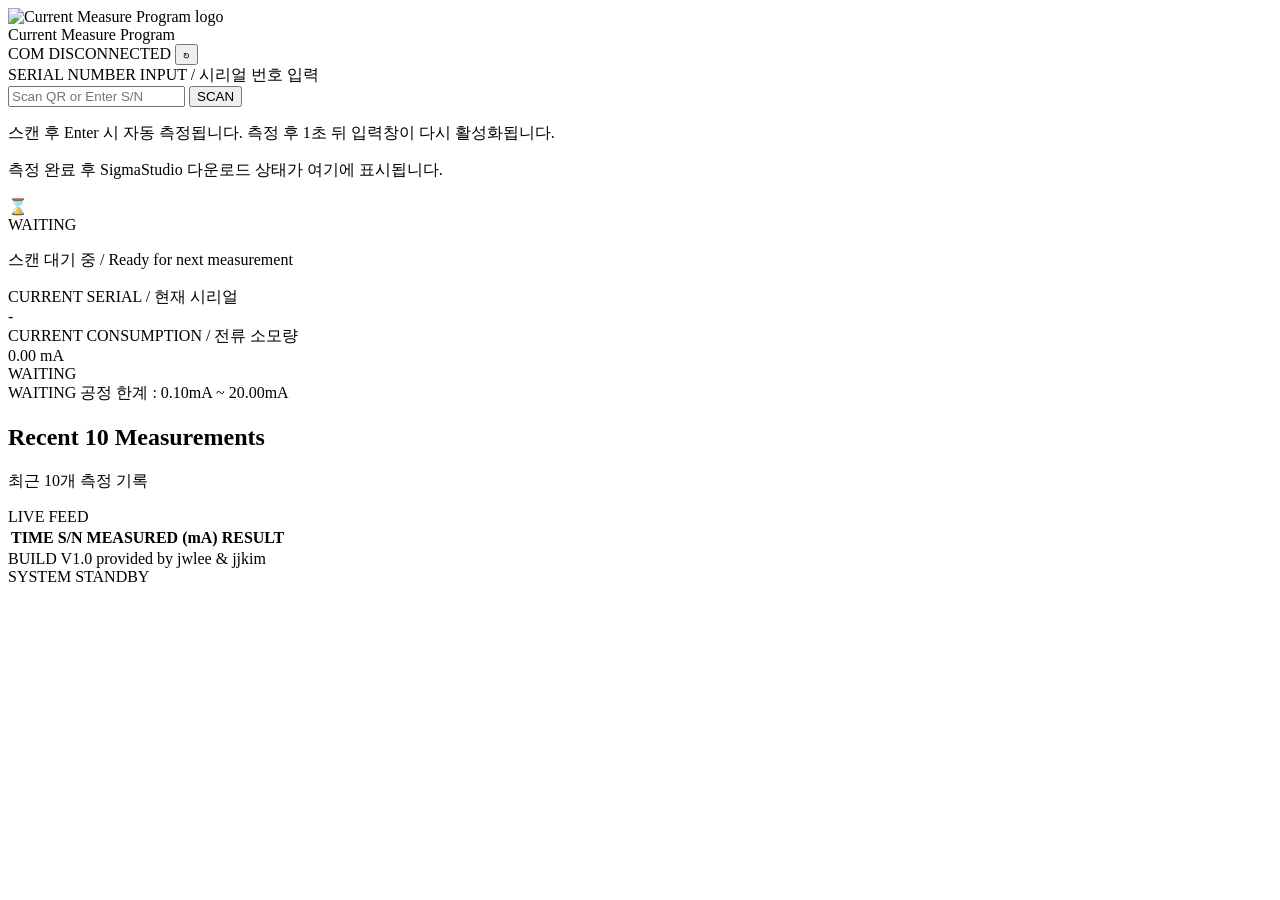
==== web/index.html @ ad45771d "feat(measurement-station): add current measurement monitoring app - add FastAPI measurement daemon a" ====
<!DOCTYPE html>
<html lang="ko">
  <head>
    <meta charset="utf-8" />
    <meta name="viewport" content="width=device-width, initial-scale=1.0" />
    <title>PRECISION LAB</title>
    <link rel="preconnect" href="https://fonts.googleapis.com" />
    <link rel="preconnect" href="https://fonts.gstatic.com" crossorigin />
    <link href="https://fonts.googleapis.com/css2?family=Inter:wght@400;500;600;700&family=Manrope:wght@600;700;800&display=swap" rel="stylesheet" />
    <link rel="stylesheet" href="/styles.css" />
  </head>
  <body>
    <header class="topbar">
      <div class="brand-wrap">
        <img class="brand-logo" src="/assets/logo.png" alt="Current Measure Program logo" />
        <div class="brand">Current Measure Program</div>
      </div>
      <div class="topbar-actions">
        <span id="com-badge" class="status-pill status-pill--offline">COM DISCONNECTED</span>
        <button id="refresh-status-button" class="icon-button" type="button" aria-label="상태 새로고침">↻</button>
      </div>
    </header>

    <main class="dashboard-shell">
      <section class="dashboard-grid">
        <div class="panel-column panel-column--left">
          <section class="input-panel">
            <div class="section-label">SERIAL NUMBER INPUT / 시리얼 번호 입력</div>
            <form id="measurement-form" class="scan-form">
              <input id="qr-input" class="scan-input" type="text" autocomplete="off" spellcheck="false" placeholder="Scan QR or Enter S/N" />
              <button class="scan-button" type="submit">SCAN</button>
            </form>
            <p class="micro-copy">스캔 후 Enter 시 자동 측정됩니다. 측정 후 1초 뒤 입력창이 다시 활성화됩니다.</p>
            <p id="download-feedback" class="download-feedback">측정 완료 후 SigmaStudio 다운로드 상태가 여기에 표시됩니다.</p>
          </section>

          <section id="activity-card" class="waiting-panel">
            <div class="waiting-symbol">⌛</div>
            <div id="activity-title" class="waiting-title">WAITING</div>
            <p id="activity-message" class="waiting-copy">스캔 대기 중 / Ready for next measurement</p>
          </section>
        </div>

        <div class="panel-column panel-column--right">
          <section class="serial-card surface-card">
            <div class="section-label">CURRENT SERIAL / 현재 시리얼</div>
            <div id="current-serial" class="serial-value">-</div>
          </section>

          <section id="measurement-hero" class="measurement-hero measurement-hero--idle">
            <div class="section-label section-label--light">CURRENT CONSUMPTION / 전류 소모량</div>
            <div class="measurement-mainline">
              <div class="measurement-reading">
                <span id="current-value" class="measurement-number">0.00</span>
                <span class="measurement-unit">mA</span>
              </div>
              <span id="hero-result-display" class="hero-result-display">WAITING</span>
            </div>
            <div class="measurement-meta">
              <span id="result-pill" class="result-pill result-pill--idle">WAITING</span>
              <span id="process-range-text" class="measurement-annotation">공정 한계 : 0.10mA ~ 20.00mA</span>
            </div>
          </section>

          <section class="history-card surface-card">
            <div class="history-header">
              <div>
                <h2 class="history-title">Recent 10 Measurements</h2>
                <p class="history-subtitle">최근 10개 측정 기록</p>
              </div>
              <span class="live-pill">LIVE FEED</span>
            </div>
            <div class="history-table-wrap">
              <table class="history-table">
                <thead>
                  <tr>
                    <th>TIME</th>
                    <th>S/N</th>
                    <th>MEASURED (mA)</th>
                    <th>RESULT</th>
                  </tr>
                </thead>
                <tbody id="recent-measurements-body"></tbody>
              </table>
            </div>
          </section>
        </div>
      </section>
    </main>

    <footer class="footer-bar">
      <div class="footer-left">BUILD V1.0 <span class="footer-credit">provided by jwlee &amp; jjkim</span></div>
      <div id="system-state" class="footer-right footer-right--offline">SYSTEM STANDBY</div>
    </footer>

    <script src="/app.js" defer></script>
  </body>
</html>
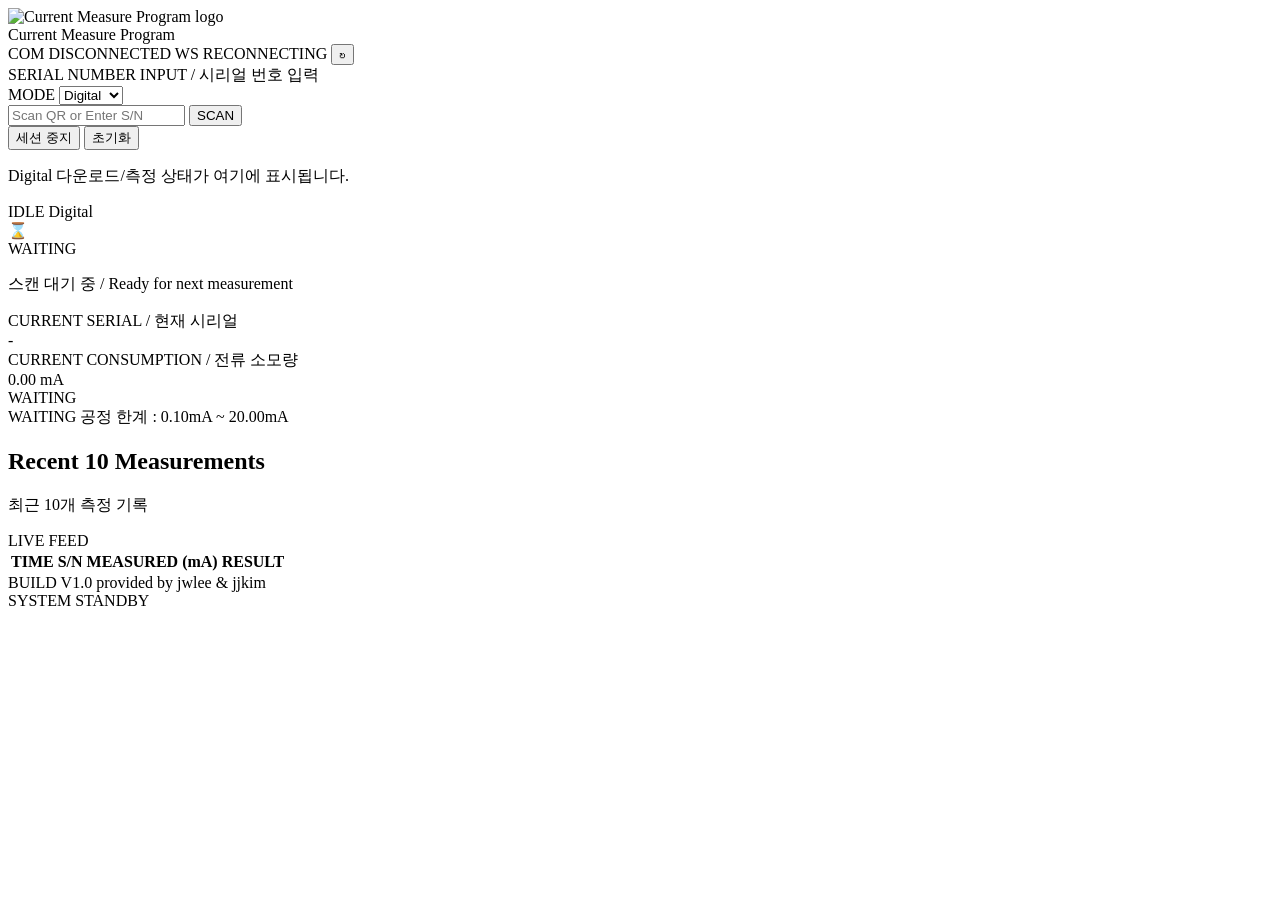
==== commit f98889d8: "feat(measurement): add analog mode and live session controls" ====
--- a/web/index.html
+++ b/web/index.html
@@ -17,6 +17,7 @@
       </div>
       <div class="topbar-actions">
         <span id="com-badge" class="status-pill status-pill--offline">COM DISCONNECTED</span>
+        <span id="ws-badge" class="status-pill status-pill--offline">WS RECONNECTING</span>
         <button id="refresh-status-button" class="icon-button" type="button" aria-label="상태 새로고침">↻</button>
       </div>
     </header>
@@ -26,16 +27,30 @@
         <div class="panel-column panel-column--left">
           <section class="input-panel">
             <div class="section-label">SERIAL NUMBER INPUT / 시리얼 번호 입력</div>
+            <label class="mode-select-wrap" for="measurement-mode">
+              <span class="mode-select-label">MODE</span>
+              <select id="measurement-mode" class="mode-select">
+                <option value="sigmastudio">Digital</option>
+                <option value="analog">Analog</option>
+              </select>
+            </label>
             <form id="measurement-form" class="scan-form">
               <input id="qr-input" class="scan-input" type="text" autocomplete="off" spellcheck="false" placeholder="Scan QR or Enter S/N" />
               <button class="scan-button" type="submit">SCAN</button>
             </form>
-            <p class="micro-copy">스캔 후 Enter 시 자동 측정됩니다. 측정 후 1초 뒤 입력창이 다시 활성화됩니다.</p>
-            <p id="download-feedback" class="download-feedback">측정 완료 후 SigmaStudio 다운로드 상태가 여기에 표시됩니다.</p>
+            <div class="session-control-row">
+              <button id="cancel-session-button" class="secondary-button secondary-button--danger" type="button">세션 중지</button>
+              <button id="reset-session-button" class="secondary-button" type="button">초기화</button>
+            </div>
+            <p id="download-feedback" class="download-feedback">Digital 다운로드/측정 상태가 여기에 표시됩니다.</p>
           </section>
 
           <section id="activity-card" class="waiting-panel">
-            <div class="waiting-symbol">⌛</div>
+            <div class="activity-meta">
+              <span id="activity-phase" class="activity-pill">IDLE</span>
+              <span id="mode-badge" class="activity-pill">Digital</span>
+            </div>
+            <div id="activity-symbol" class="waiting-symbol">⌛</div>
             <div id="activity-title" class="waiting-title">WAITING</div>
             <p id="activity-message" class="waiting-copy">스캔 대기 중 / Ready for next measurement</p>
           </section>
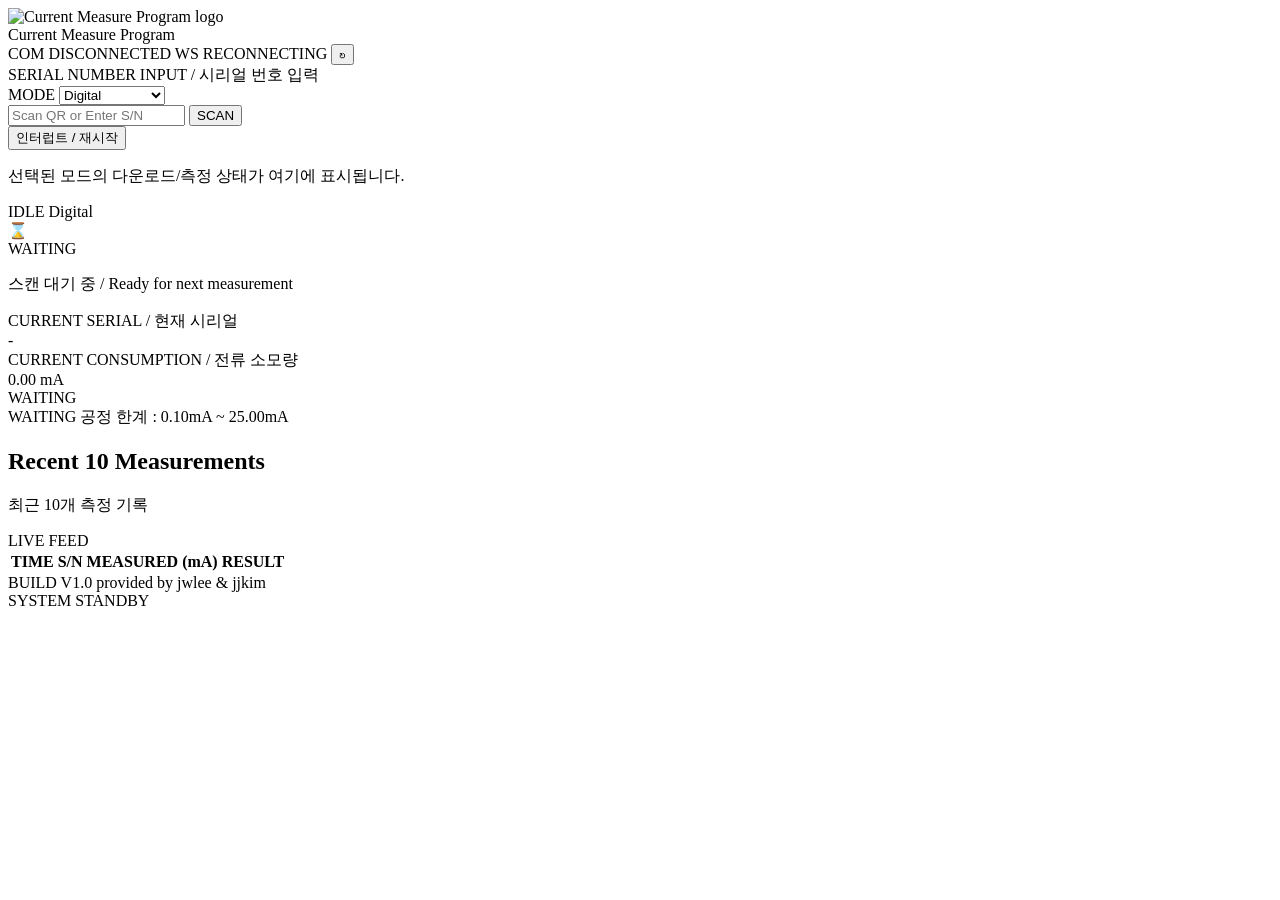
==== commit 9f638b63: "feat(measurement): add multi-mode measurement workflow Add Digital, Analog, ANCR MIC, and ANCR Senso" ====
--- a/web/index.html
+++ b/web/index.html
@@ -32,17 +32,18 @@
               <select id="measurement-mode" class="mode-select">
                 <option value="sigmastudio">Digital</option>
                 <option value="analog">Analog</option>
+                <option value="ancr_mic">ANCR MIC</option>
+                <option value="ancr_sensor">ANCR Sensor</option>
               </select>
             </label>
             <form id="measurement-form" class="scan-form">
-              <input id="qr-input" class="scan-input" type="text" autocomplete="off" spellcheck="false" placeholder="Scan QR or Enter S/N" />
+              <input id="qr-input" class="scan-input" type="text" lang="en" inputmode="latin" autocomplete="off" autocapitalize="off" autocorrect="off" spellcheck="false" placeholder="Scan QR or Enter S/N" />
               <button class="scan-button" type="submit">SCAN</button>
             </form>
             <div class="session-control-row">
-              <button id="cancel-session-button" class="secondary-button secondary-button--danger" type="button">세션 중지</button>
-              <button id="reset-session-button" class="secondary-button" type="button">초기화</button>
+              <button id="interrupt-session-button" class="secondary-button secondary-button--danger" type="button">인터럽트 / 재시작</button>
             </div>
-            <p id="download-feedback" class="download-feedback">Digital 다운로드/측정 상태가 여기에 표시됩니다.</p>
+            <p id="download-feedback" class="download-feedback">선택된 모드의 다운로드/측정 상태가 여기에 표시됩니다.</p>
           </section>
 
           <section id="activity-card" class="waiting-panel">
@@ -73,7 +74,7 @@
             </div>
             <div class="measurement-meta">
               <span id="result-pill" class="result-pill result-pill--idle">WAITING</span>
-              <span id="process-range-text" class="measurement-annotation">공정 한계 : 0.10mA ~ 20.00mA</span>
+              <span id="process-range-text" class="measurement-annotation">공정 한계 : 0.10mA ~ 25.00mA</span>
             </div>
           </section>
 
